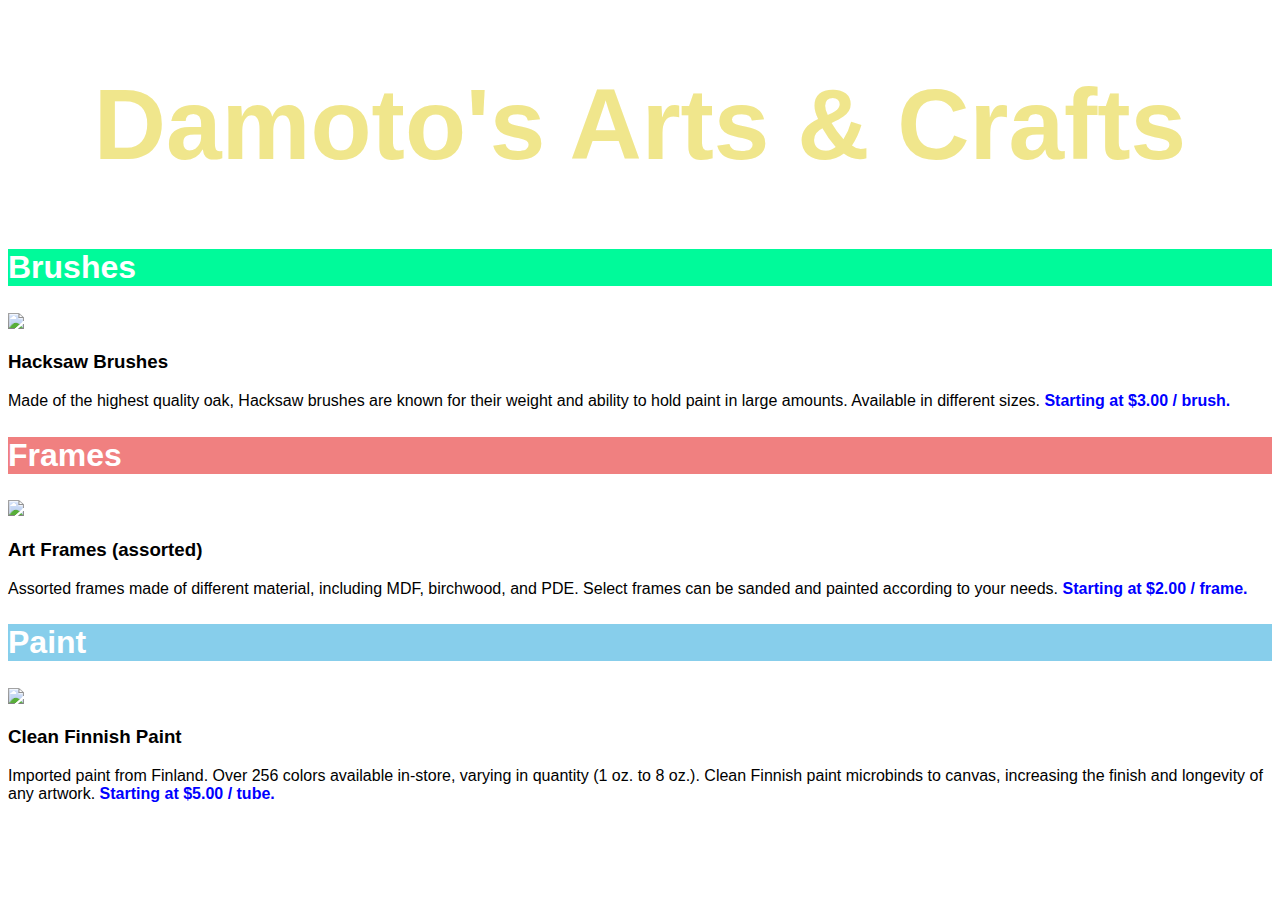
==== Dasmoto/index.html @ f20a85ce "Codecademy generated from the project submission page." ====
<!DOCTYPE html>
<html>
  <head>
    <meta charset="utf-8">
    <link href="./resources/css/style.css" type="text/css" rel="stylesheet">
    <title>Damoto's Arts &amp; Crafts</title>
  </head>
  <body>
    <h1>Damoto's Arts &amp; Crafts</h1>
    <div>
      <h2 class="brushes">Brushes</h2>
      <img src="https://s3.amazonaws.com/codecademy-content/courses/freelance-1/unit-2/hacksaw.jpeg"/>
      <h3>Hacksaw Brushes</h3>
      <p>Made of the highest quality oak, Hacksaw brushes are known for their weight and ability to hold paint in large amounts. Available in different sizes.<span> Starting at $3.00 / brush.</span></p>
    </div>
    <div >
      <h2 class="frames">Frames</h2>
      <img src="https://s3.amazonaws.com/codecademy-content/courses/freelance-1/unit-2/frames.jpeg"/>
      <h3>Art Frames (assorted)</h3>
      <p>Assorted frames made of different material, including MDF, birchwood, and PDE. Select frames can be sanded and painted according to your needs.<span> Starting at $2.00 / frame.</span></p>
    </div>
    <div>
      <h2 class="paint" >Paint</h2>
      <img src="https://s3.amazonaws.com/codecademy-content/courses/freelance-1/unit-2/finnish.jpeg"/>
      <h3>Clean Finnish Paint</h3>
      <p>Imported paint from Finland. Over 256 colors available in-store, varying in quantity (1 oz. to 8 oz.). Clean Finnish paint microbinds to canvas, increasing the finish and longevity of any artwork.<span> Starting at $5.00 / tube.</span></p>
      <br/>
    </div>
  </body>
</html>
---- Dasmoto/resources/css/style.css ----
html {
  font-family: Helvetica, sans-serif;
  font-weight: bold;
}

p{
  font-weight: normal;
}

h1 {
  font-size:100px;
  text-align: center;
  color: khaki;
  background-image:url("https://s3.amazonaws.com/codecademy-content/courses/freelance-1/unit-2/pattern.jpeg");
}

h2 {
  font-size:32px;
  color: white;
}

span {
  color: blue;
  font-weight: bold;
}

.brushes{
  background-color: mediumspringgreen;
}

.frames{
  background-color: lightcoral;
}

.paint{
  background-color: skyblue;
}
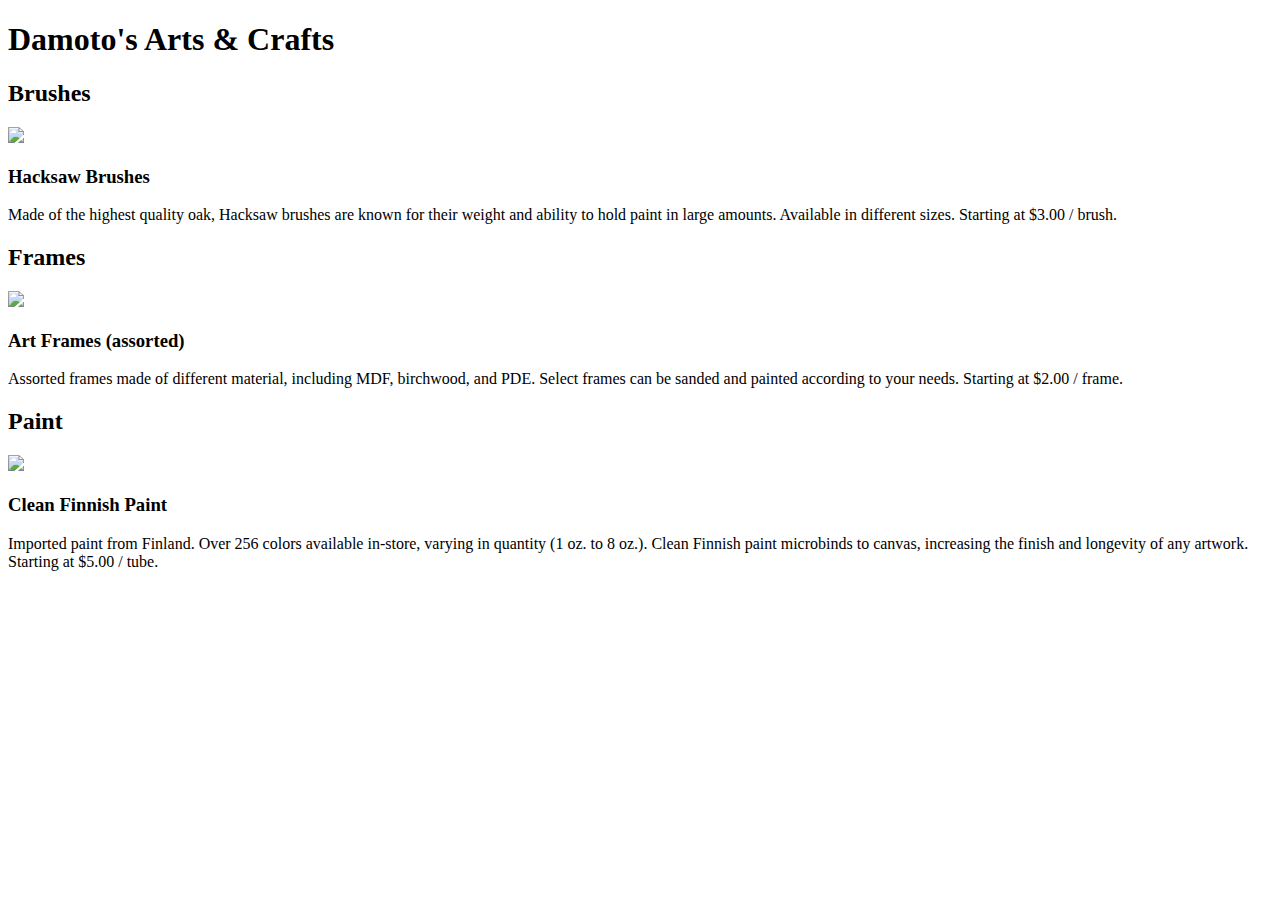
==== commit 19139bed: "remove br tags" ====
--- a/Dasmoto/index.html
+++ b/Dasmoto/index.html
@@ -23,8 +23,7 @@
       <h2 class="paint" >Paint</h2>
       <img src="https://s3.amazonaws.com/codecademy-content/courses/freelance-1/unit-2/finnish.jpeg"/>
       <h3>Clean Finnish Paint</h3>
-      <p>Imported paint from Finland. Over 256 colors available in-store, varying in quantity (1 oz. to 8 oz.). Clean Finnish paint microbinds to canvas, increasing the finish and longevity of any artwork.<span> Starting at $5.00 / tube.</span></p>
-      <br/>
+      <p>Imported paint from Finland. Over 256 colors available in-store, varying in quantity (1 oz. to 8 oz.). Clean Finnish paint microbinds to canvas, increasing the finish and longevity of any artwork.<span> Starting at $5.00 / tube.</span></p>    
     </div>
   </body>
 </html>
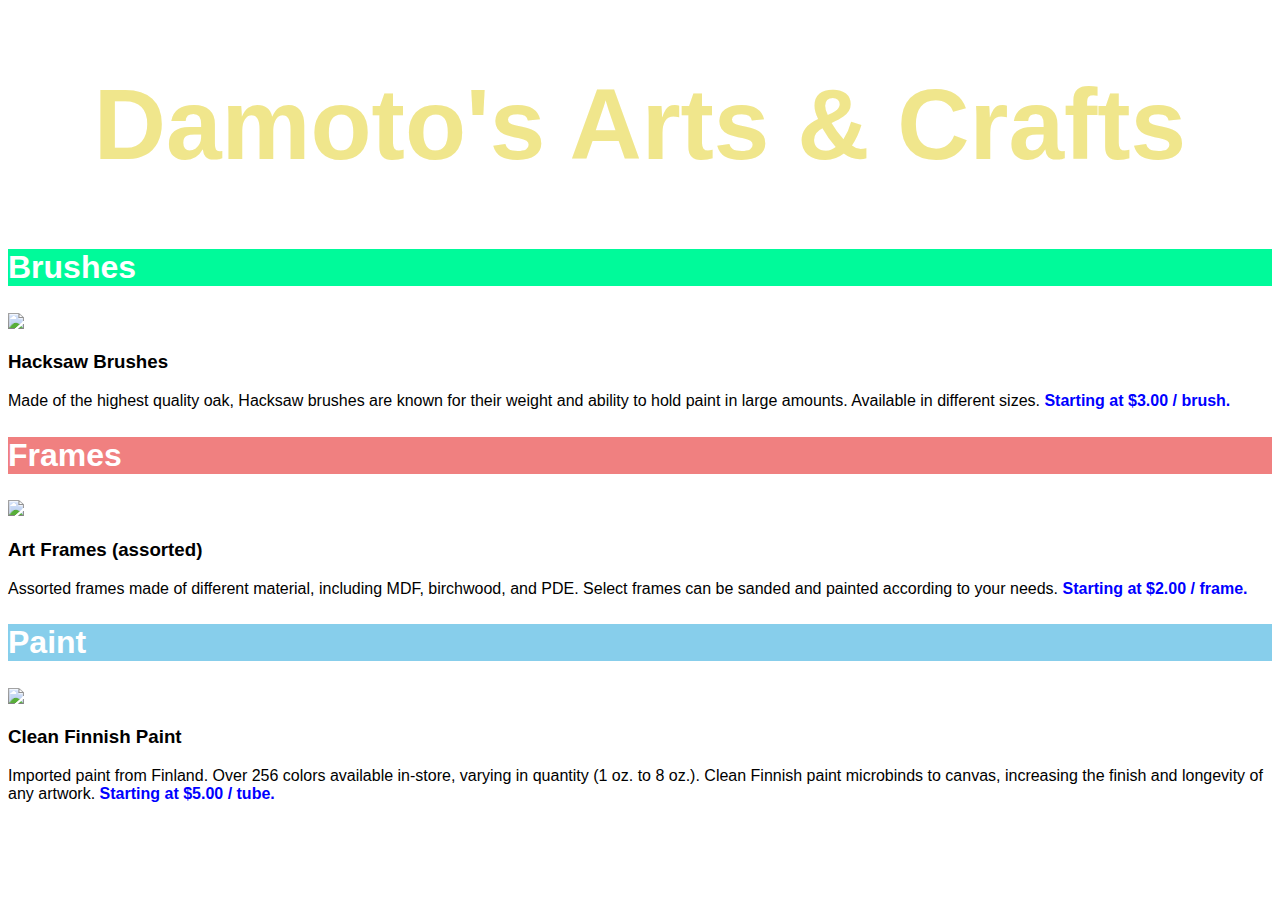
==== commit 6578faee: "replace span style with specific class" ====
--- a/Dasmoto/index.html
+++ b/Dasmoto/index.html
@@ -11,19 +11,19 @@
       <h2 class="brushes">Brushes</h2>
       <img src="https://s3.amazonaws.com/codecademy-content/courses/freelance-1/unit-2/hacksaw.jpeg"/>
       <h3>Hacksaw Brushes</h3>
-      <p>Made of the highest quality oak, Hacksaw brushes are known for their weight and ability to hold paint in large amounts. Available in different sizes.<span> Starting at $3.00 / brush.</span></p>
+      <p>Made of the highest quality oak, Hacksaw brushes are known for their weight and ability to hold paint in large amounts. Available in different sizes.<span class="bold_and_blue"> Starting at $3.00 / brush.</span></p>
     </div>
     <div >
       <h2 class="frames">Frames</h2>
       <img src="https://s3.amazonaws.com/codecademy-content/courses/freelance-1/unit-2/frames.jpeg"/>
       <h3>Art Frames (assorted)</h3>
-      <p>Assorted frames made of different material, including MDF, birchwood, and PDE. Select frames can be sanded and painted according to your needs.<span> Starting at $2.00 / frame.</span></p>
+      <p>Assorted frames made of different material, including MDF, birchwood, and PDE. Select frames can be sanded and painted according to your needs.<span class="bold_and_blue"> Starting at $2.00 / frame.</span></p>
     </div>
     <div>
       <h2 class="paint" >Paint</h2>
       <img src="https://s3.amazonaws.com/codecademy-content/courses/freelance-1/unit-2/finnish.jpeg"/>
       <h3>Clean Finnish Paint</h3>
-      <p>Imported paint from Finland. Over 256 colors available in-store, varying in quantity (1 oz. to 8 oz.). Clean Finnish paint microbinds to canvas, increasing the finish and longevity of any artwork.<span> Starting at $5.00 / tube.</span></p>    
+      <p>Imported paint from Finland. Over 256 colors available in-store, varying in quantity (1 oz. to 8 oz.). Clean Finnish paint microbinds to canvas, increasing the finish and longevity of any artwork.<span class="bold_and_blue"> Starting at $5.00 / tube.</span></p>    
     </div>
   </body>
 </html>
--- a/Dasmoto/resources/css/style.css
+++ b/Dasmoto/resources/css/style.css
@@ -0,0 +1,37 @@
+html {
+  font-family: Helvetica, sans-serif;
+  font-weight: bold;
+}
+
+p{
+  font-weight: normal;
+}
+
+h1 {
+  font-size:100px;
+  text-align: center;
+  color: khaki;
+  background-image:url("https://s3.amazonaws.com/codecademy-content/courses/freelance-1/unit-2/pattern.jpeg");
+}
+
+h2 {
+  font-size:32px;
+  color: white;
+}
+
+.bold_and_blue {
+  color: blue;
+  font-weight: bold;
+}
+
+.brushes{
+  background-color: mediumspringgreen;
+}
+
+.frames{
+  background-color: lightcoral;
+}
+
+.paint{
+  background-color: skyblue;
+}
